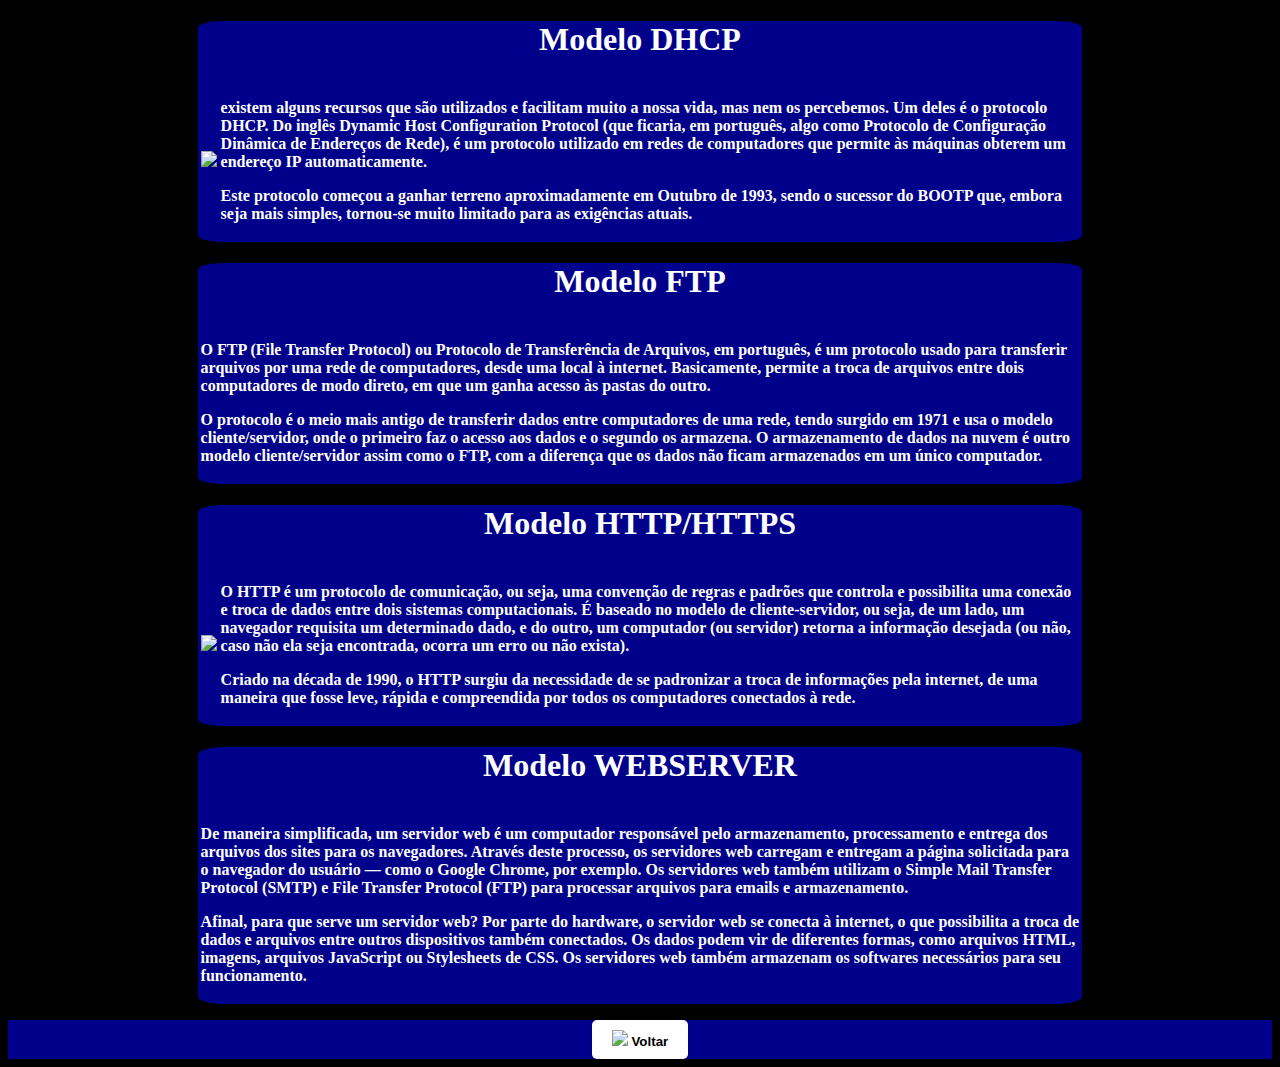
==== pag1.html @ 2ddf6be8 "Add files via upload" ====
<!DOCTYPE html>
<html lang="en">
<head>
    <link rel="stylesheet" href="styles.css">
    <meta charset="UTF-8">
    <meta http-equiv="X-UA-Compatible" content="IE=edge">
    <meta name="viewport" content="width=device-width, initial-scale=1.0">
    <title>Document</title>
</head>
<body>
<center>
    <div class="corpo">
        <table>
        <h1>Modelo DHCP</h1>
        <td><img src="dhcp.png" width="200">
        <td><p>existem alguns recursos que são utilizados e facilitam muito a nossa vida, mas nem os percebemos. Um deles é o protocolo DHCP. Do inglês Dynamic Host Configuration Protocol (que ficaria, em português, algo como Protocolo de Configuração Dinâmica de Endereços de Rede), é um protocolo utilizado em redes de computadores que permite às máquinas obterem um endereço IP automaticamente.
        </p>
            Este protocolo começou a ganhar terreno aproximadamente em Outubro de 1993, sendo o sucessor do BOOTP que, embora seja mais simples, tornou-se muito limitado para as exigências atuais.
        </p></td>
    </table>
    </div>
<!-- Modelo FTP --> 
<div class="corpo">
    <table>
        <h1>Modelo FTP</h1>
        
        <td><p>O FTP (File Transfer Protocol) ou Protocolo de Transferência de Arquivos, em português, é um protocolo usado para transferir arquivos por uma rede de computadores, desde uma local à internet. Basicamente, permite a troca de arquivos entre dois computadores de modo direto, em que um ganha acesso às pastas do outro.
        </p>
            O protocolo é o meio mais antigo de transferir dados entre computadores de uma rede, tendo surgido em 1971 e usa o modelo cliente/servidor, onde o primeiro faz o acesso aos dados e o segundo os armazena.
            
            O armazenamento de dados na nuvem é outro modelo cliente/servidor assim como o FTP, com a diferença que os dados não ficam armazenados em um único computador.
        </p></td>
    </table>
</div>
<!-- Modelo HTTP/HTTPS --> 
<div class="corpo">
    <table>
        <h1>Modelo HTTP/HTTPS</h1>
        <td><img src="http.png" width="200">
        <td><p>O HTTP é um protocolo de comunicação, ou seja, uma convenção de regras e padrões que controla e possibilita uma conexão e troca de dados entre dois sistemas computacionais.

            É baseado no modelo de cliente-servidor, ou seja, de um lado, um navegador requisita um determinado dado, e do outro, um computador (ou servidor) retorna a informação desejada (ou não, caso não ela seja encontrada, ocorra um erro ou não exista).
            </p>
            Criado na década de 1990, o HTTP surgiu da necessidade de se padronizar a troca de informações pela internet, de uma maneira que fosse leve, rápida e compreendida por todos os computadores conectados à rede.</p></td>
    </table>
</div>
<!-- Modelo WEBSERVER --> 
<div class="corpo">
    <table>
        <h1>Modelo WEBSERVER</h1>
        
        <td><p>De maneira simplificada, um servidor web é um computador responsável pelo armazenamento, processamento e entrega dos arquivos dos sites para os navegadores.

            Através deste processo, os servidores web carregam e entregam a página solicitada para o navegador do usuário — como o Google Chrome, por exemplo. Os servidores web também utilizam o Simple Mail Transfer Protocol (SMTP) e File Transfer Protocol (FTP) para processar arquivos para emails e armazenamento.
            </p>
            Afinal, para que serve um servidor web? Por parte do hardware, o servidor web se conecta à internet, o que possibilita a troca de dados e arquivos entre outros dispositivos também conectados. Os dados podem vir de diferentes formas, como arquivos HTML, imagens, arquivos JavaScript ou Stylesheets de CSS. Os servidores web também armazenam os softwares necessários para seu funcionamento.
    </p></td>
    </table>
</div>
</p>
<div class="rodape">
    <a href="index.html">
        <button class="meu-botao1">
            <td><img src="setaesquerda.png" height="10"></td>
            <td>Voltar</td>

    </button>
            
</a>
</center>
</body>
</html>
---- styles.css ----
body{
    background-color: black;
    color: white;
    text-align: center;
}
.cabeca{
    background-color: darkblue;
    font-weight: bold;
}
.corpo{
    width: 70%;
    background-color: darkblue;
    font-weight: bold;
    border-radius: 3%;
}
.rodape{
    background-color: darkblue;
}
header {
	background-color: darkblue;
	color: #fff;
	padding: 20px;
}

header h1 {
	margin: 0;
}

header nav ul {
	margin: 0;
	padding: 0;
	list-style: none;
}
.meu-botao1 {
    background-color: white;
      color:  black;
      border: none;
      padding: 10px 20px;
      border-radius: 5px;
      cursor: pointer;
      transition: background-color 0.5s ease;
      font-weight: bold;
}
.meu-botao1:hover {
      background-color: rgb(185, 185, 185);
}
table{
}
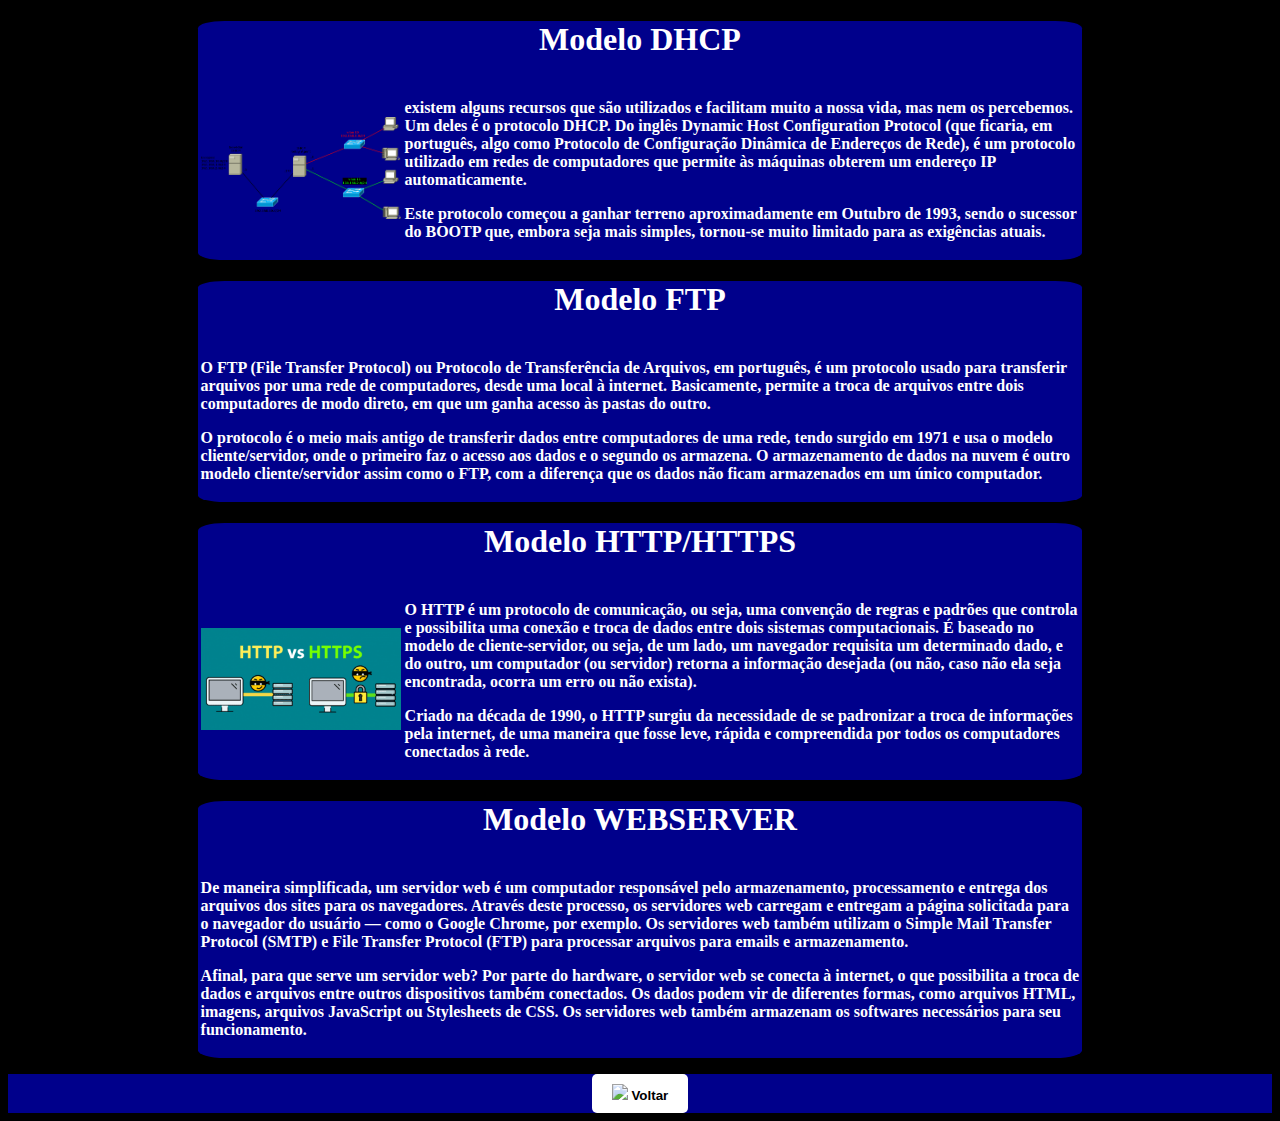
==== commit e8756f47: "Update pag1.html" ====
--- a/pag1.html
+++ b/pag1.html
@@ -12,7 +12,7 @@
     <div class="corpo">
         <table>
         <h1>Modelo DHCP</h1>
-        <td><img src="dhcp.png" width="200">
+        <td><img src="img/dhcp.png" width="200">
         <td><p>existem alguns recursos que são utilizados e facilitam muito a nossa vida, mas nem os percebemos. Um deles é o protocolo DHCP. Do inglês Dynamic Host Configuration Protocol (que ficaria, em português, algo como Protocolo de Configuração Dinâmica de Endereços de Rede), é um protocolo utilizado em redes de computadores que permite às máquinas obterem um endereço IP automaticamente.
         </p>
             Este protocolo começou a ganhar terreno aproximadamente em Outubro de 1993, sendo o sucessor do BOOTP que, embora seja mais simples, tornou-se muito limitado para as exigências atuais.
@@ -36,7 +36,7 @@
 <div class="corpo">
     <table>
         <h1>Modelo HTTP/HTTPS</h1>
-        <td><img src="http.png" width="200">
+        <td><img src="img/http.png" width="200">
         <td><p>O HTTP é um protocolo de comunicação, ou seja, uma convenção de regras e padrões que controla e possibilita uma conexão e troca de dados entre dois sistemas computacionais.
 
             É baseado no modelo de cliente-servidor, ou seja, de um lado, um navegador requisita um determinado dado, e do outro, um computador (ou servidor) retorna a informação desejada (ou não, caso não ela seja encontrada, ocorra um erro ou não exista).
@@ -69,4 +69,4 @@
 </a>
 </center>
 </body>
-</html>+</html>
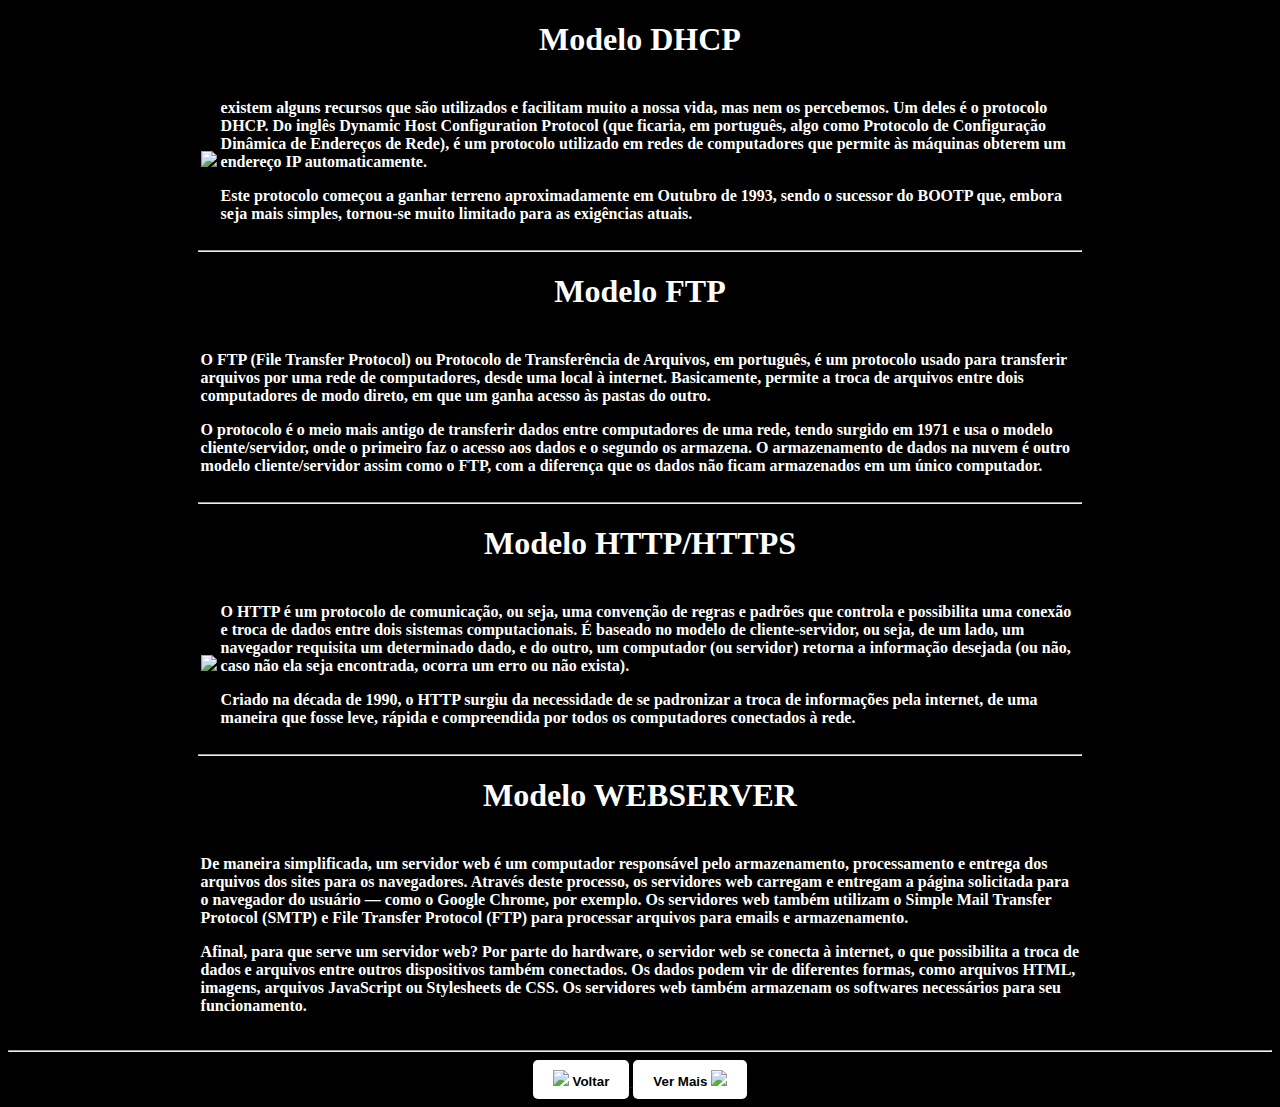
==== commit fb17091b: "Add files via upload" ====
--- a/pag1.html
+++ b/pag1.html
@@ -5,14 +5,14 @@
     <meta charset="UTF-8">
     <meta http-equiv="X-UA-Compatible" content="IE=edge">
     <meta name="viewport" content="width=device-width, initial-scale=1.0">
-    <title>Document</title>
+    <title>Pagina 1</title>
 </head>
 <body>
 <center>
     <div class="corpo">
         <table>
         <h1>Modelo DHCP</h1>
-        <td><img src="img/dhcp.png" width="200">
+        <td><img src="IMG/dhcp.png" width="200">
         <td><p>existem alguns recursos que são utilizados e facilitam muito a nossa vida, mas nem os percebemos. Um deles é o protocolo DHCP. Do inglês Dynamic Host Configuration Protocol (que ficaria, em português, algo como Protocolo de Configuração Dinâmica de Endereços de Rede), é um protocolo utilizado em redes de computadores que permite às máquinas obterem um endereço IP automaticamente.
         </p>
             Este protocolo começou a ganhar terreno aproximadamente em Outubro de 1993, sendo o sucessor do BOOTP que, embora seja mais simples, tornou-se muito limitado para as exigências atuais.
@@ -21,6 +21,7 @@
     </div>
 <!-- Modelo FTP --> 
 <div class="corpo">
+    <hr align="70%">
     <table>
         <h1>Modelo FTP</h1>
         
@@ -34,9 +35,10 @@
 </div>
 <!-- Modelo HTTP/HTTPS --> 
 <div class="corpo">
+    <hr align="70%">
     <table>
         <h1>Modelo HTTP/HTTPS</h1>
-        <td><img src="img/http.png" width="200">
+        <td><img src="IMG/http.png" width="200">
         <td><p>O HTTP é um protocolo de comunicação, ou seja, uma convenção de regras e padrões que controla e possibilita uma conexão e troca de dados entre dois sistemas computacionais.
 
             É baseado no modelo de cliente-servidor, ou seja, de um lado, um navegador requisita um determinado dado, e do outro, um computador (ou servidor) retorna a informação desejada (ou não, caso não ela seja encontrada, ocorra um erro ou não exista).
@@ -46,6 +48,7 @@
 </div>
 <!-- Modelo WEBSERVER --> 
 <div class="corpo">
+    <hr align="70%">
     <table>
         <h1>Modelo WEBSERVER</h1>
         
@@ -58,15 +61,23 @@
     </table>
 </div>
 </p>
+<hr align="70%">
 <div class="rodape">
     <a href="index.html">
         <button class="meu-botao1">
-            <td><img src="setaesquerda.png" height="10"></td>
+            <td><img src="IMG/setaesquerda.png" height="10"></td>
             <td>Voltar</td>
 
-    </button>
-            
+    </button>          
+</a>
+<a href="pag2.html">
+    <button class="meu-botao1">
+        <td>Ver Mais</td>
+        <td><img src="IMG/setadireita.png" height="10"></td>
+
+</button>
+        
 </a>
 </center>
 </body>
-</html>
+</html>--- a/styles.css
+++ b/styles.css
@@ -4,20 +4,22 @@
     text-align: center;
 }
 .cabeca{
-    background-color: darkblue;
+    background-color: black;
     font-weight: bold;
 }
 .corpo{
     width: 70%;
-    background-color: darkblue;
+    background-color: black;
     font-weight: bold;
     border-radius: 3%;
 }
 .rodape{
-    background-color: darkblue;
+    background-color: black;
+    height: 20;
+    width: ;
 }
 header {
-	background-color: darkblue;
+	background-color: black;
 	color: #fff;
 	padding: 20px;
 }
